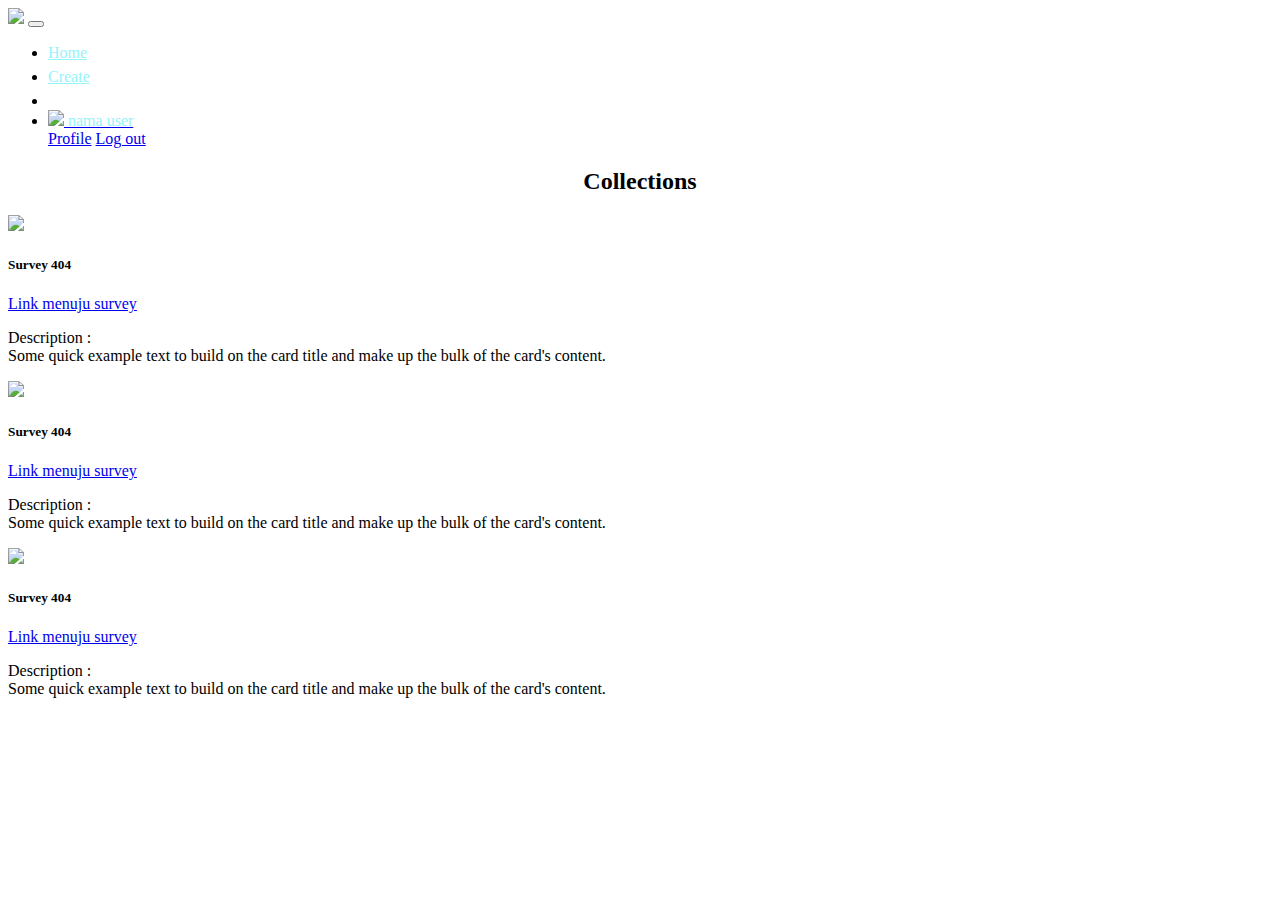
==== Collections.html @ 16968de0 "Add files via upload" ====
<!doctype html>
<html lang="en">
<head>
    <!-- Required meta tags -->
    <meta charset="utf-8">
    <meta name="viewport" content="width=device-width, initial-scale=1, shrink-to-fit=no">

    <!-- Bootstrap CSS -->
    <link rel="stylesheet" href="https://cdn.jsdelivr.net/npm/bootstrap@4.5.3/dist/css/bootstrap.min.css" integrity="sha384-TX8t27EcRE3e/ihU7zmQxVncDAy5uIKz4rEkgIXeMed4M0jlfIDPvg6uqKI2xXr2" crossorigin="anonymous">
    <link rel="stylesheet" href="css/Collections.css">

    <!-- Option 1: jQuery and Bootstrap Bundle (includes Popper) -->
    <script src="https://code.jquery.com/jquery-3.5.1.slim.min.js" integrity="sha384-DfXdz2htPH0lsSSs5nCTpuj/zy4C+OGpamoFVy38MVBnE+IbbVYUew+OrCXaRkfj" crossorigin="anonymous"></script>
<script src="https://cdn.jsdelivr.net/npm/bootstrap@4.5.3/dist/js/bootstrap.bundle.min.js" integrity="sha384-ho+j7jyWK8fNQe+A12Hb8AhRq26LrZ/JpcUGGOn+Y7RsweNrtN/tE3MoK7ZeZDyx" crossorigin="anonymous"></script>

    <title>SURVER (Survey Saver)</title>
</head>
<body>
    
    <!-- NAVBAR -->
    <nav id="navbar" class="navbar navbar-expand-lg navbar-dark">
        <img id="surver" class="navbar-brand" href="#" src="images/Surver.png">
        <button class="navbar-toggler" type="button" data-toggle="collapse" data-target="#navbarNavDropdown" aria-controls="navbarNavDropdown" aria-expanded="false" aria-label="Toggle navigation">
            <span class="navbar-toggler-icon"></span>
        </button>
        <div class="collapse navbar-collapse" id="navbarNavDropdown">
            <ul class="navbar-nav">
            <li class="nav-item" style="margin-top: 0.5%;">
                <a class="nav-link" href="#" style="color: #96F3FA;">Home</a>
            </li>
            <li class="nav-item" style="margin-top: 0.5%;">
                <a class="nav-link" href="#" style="color: #96F3FA;">Create</a>
            </li>
            <li class="nav-item" style="margin-top: 0.5%;">
                <a class="nav-link" href="#" style="color: white;">Collections</a>
            </li>
            <li id="profile" class="nav-item dropdown">
                <a style="text-align: right;" class="nav-link dropdown-toggle" href="#" id="navbarDropdownMenuLink" role="button" data-toggle="dropdown" aria-haspopup="true" aria-expanded="false">
                    <img id="PhotoProfile" src="images/NonPicture.jpg">
                    <span style="color: #96F3FA;"> nama user</span>
                </a>
                <div id="dropdown" class="dropdown-menu" aria-labelledby="navbarDropdownMenuLink">
                <a class="dropdown-item" href="#">Profile</a>
                <a class="dropdown-item" href="#">Log out</a>
                </div>
            </li>
            </ul>
        </div>
    </nav>

    <div class="container">
        <h2 id="collections" align="center">Collections</h2>
        <article>
            <div class="row">

                <div class="col-4">
                    <div class="card">
                        <img src="images/Picture01.jpg" class="card-img-top">
                        <div class="card-body">
                            <h5 class="card-title">Survey 404</h5>
                            <a href="#" class="btn btn-primary">Link menuju survey</a>
                            <p class="card-text">Description : <br>
                                Some quick example text to build on the card title and make up the bulk of the card's content.</p>
                        </div>
                    </div>
                </div>

                <div class="col-4">
                    <div class="card">
                        <img src="images/Picture01.jpg" class="card-img-top">
                        <div class="card-body">
                            <h5 class="card-title">Survey 404</h5>
                            <a href="#" class="btn btn-primary">Link menuju survey</a>
                            <p class="card-text">Description : <br>
                                Some quick example text to build on the card title and make up the bulk of the card's content.</p>
                        </div>
                    </div>
                </div>

                <div class="col-4">
                    <div class="card">
                        <img src="images/Picture01.jpg" class="card-img-top">
                        <div class="card-body">
                            <h5 class="card-title">Survey 404</h5>
                            <a href="#" class="btn btn-primary">Link menuju survey</a>
                            <p class="card-text">Description : <br>
                                Some quick example text to build on the card title and make up the bulk of the card's content.</p>
                        </div>
                    </div>
                </div>

            </div>
        </article>
    </div>

</body>
</html>
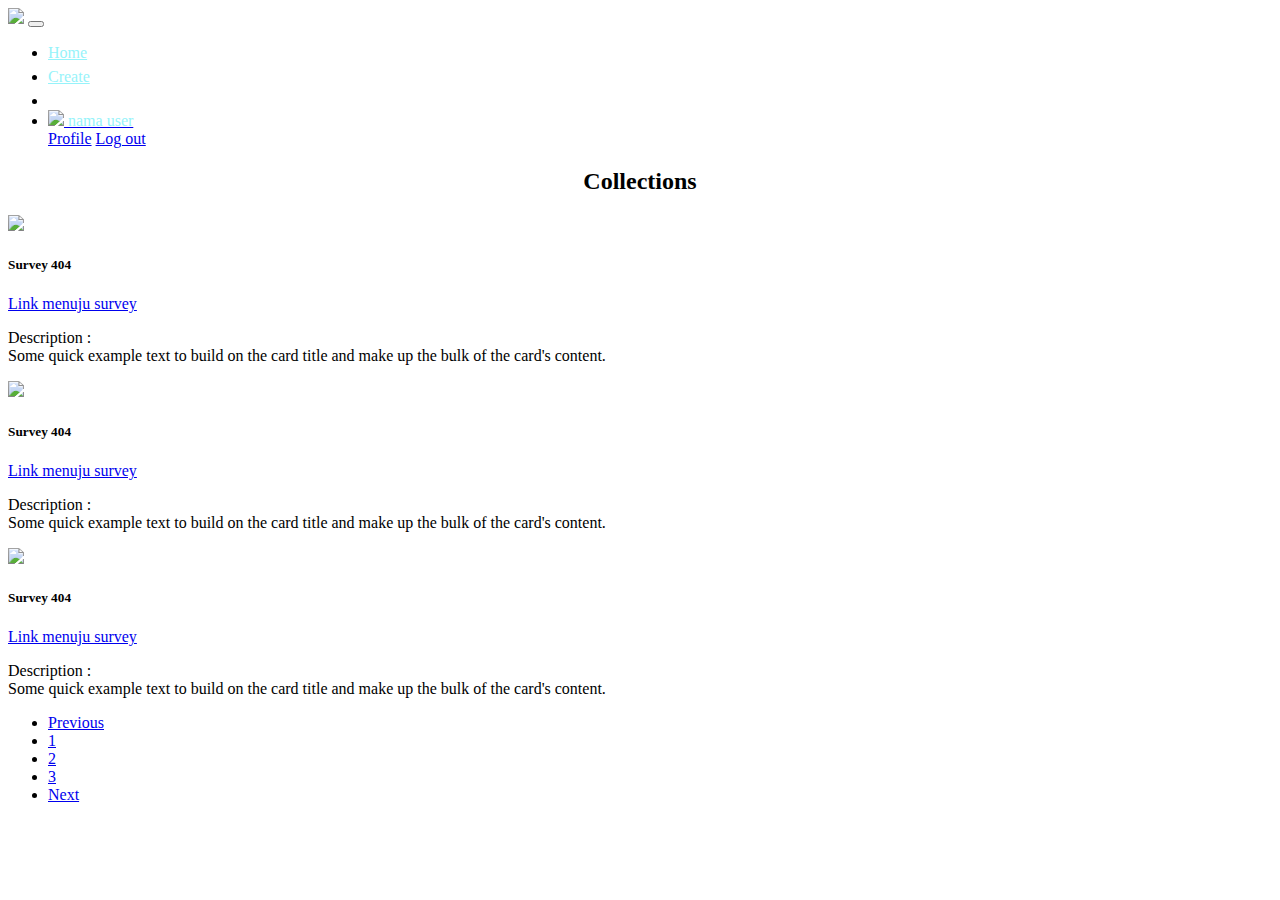
==== commit f78c76e4: "Update Collections.html" ====
--- a/Collections.html
+++ b/Collections.html
@@ -53,7 +53,7 @@
         <article>
             <div class="row">
 
-                <div class="col-4">
+                <div class="col-6 col-lg-4">
                     <div class="card">
                         <img src="images/Picture01.jpg" class="card-img-top">
                         <div class="card-body">
@@ -65,7 +65,7 @@
                     </div>
                 </div>
 
-                <div class="col-4">
+                <div class="col-6 col-lg-4">
                     <div class="card">
                         <img src="images/Picture01.jpg" class="card-img-top">
                         <div class="card-body">
@@ -77,7 +77,7 @@
                     </div>
                 </div>
 
-                <div class="col-4">
+                <div class="col-6 col-lg-4">
                     <div class="card">
                         <img src="images/Picture01.jpg" class="card-img-top">
                         <div class="card-body">
@@ -91,7 +91,22 @@
 
             </div>
         </article>
+
+        <nav aria-label="Page navigation example">
+            <ul class="pagination justify-content-center">
+                <li class="page-item disabled">
+                <a class="page-link" href="#" tabindex="-1" aria-disabled="true">Previous</a>
+                </li>
+                <li class="page-item"><a class="page-link" href="#">1</a></li>
+                <li class="page-item"><a class="page-link" href="#">2</a></li>
+                <li class="page-item"><a class="page-link" href="#">3</a></li>
+                <li class="page-item">
+                <a class="page-link" href="#">Next</a>
+                </li>
+            </ul>
+        </nav>
+
     </div>
 
 </body>
-</html>+</html>
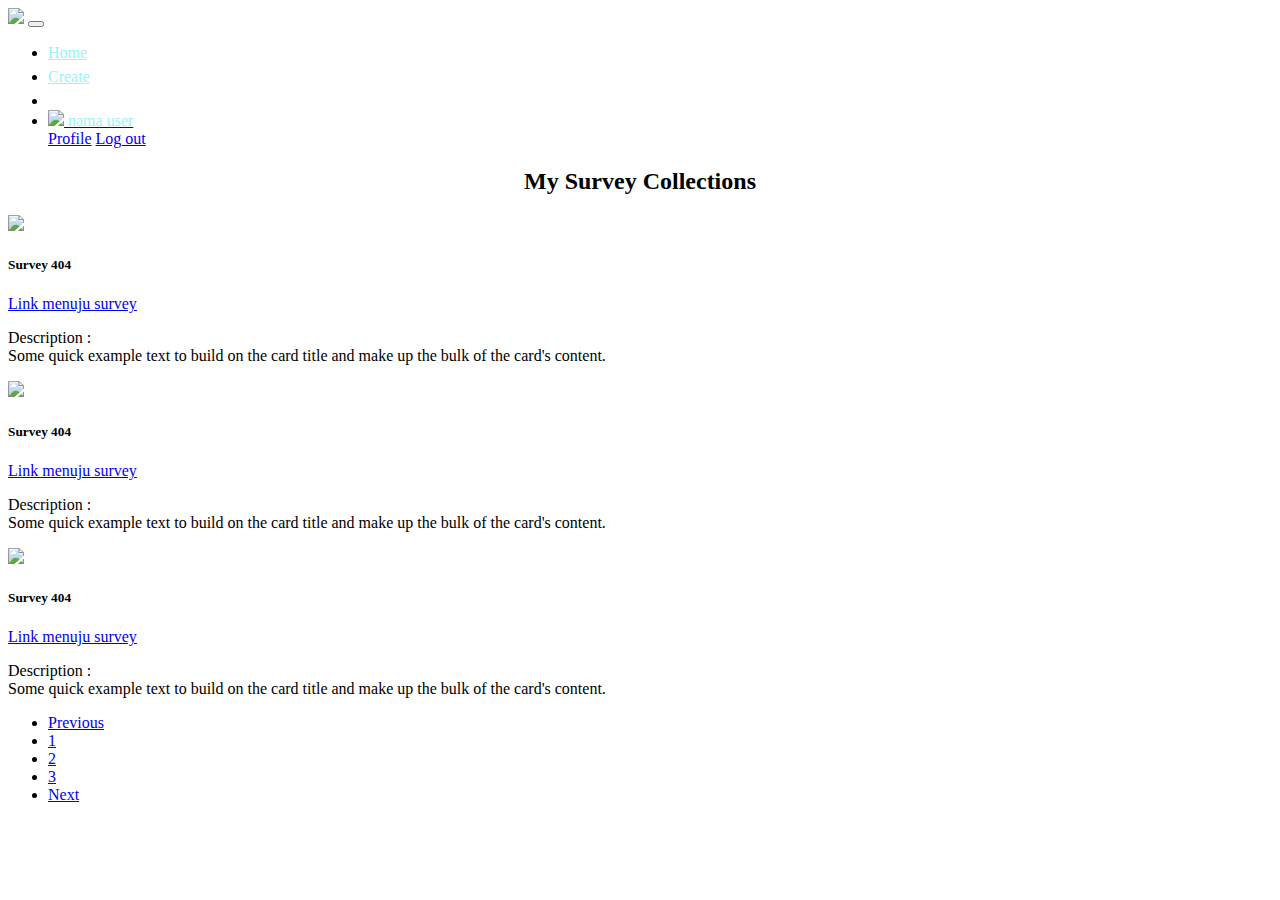
==== commit eb5ace7c: "Update Collections.html" ====
--- a/Collections.html
+++ b/Collections.html
@@ -49,7 +49,7 @@
     </nav>
 
     <div class="container">
-        <h2 id="collections" align="center">Collections</h2>
+        <h2 id="collections" align="center">My Survey Collections</h2>
         <article>
             <div class="row">
 
